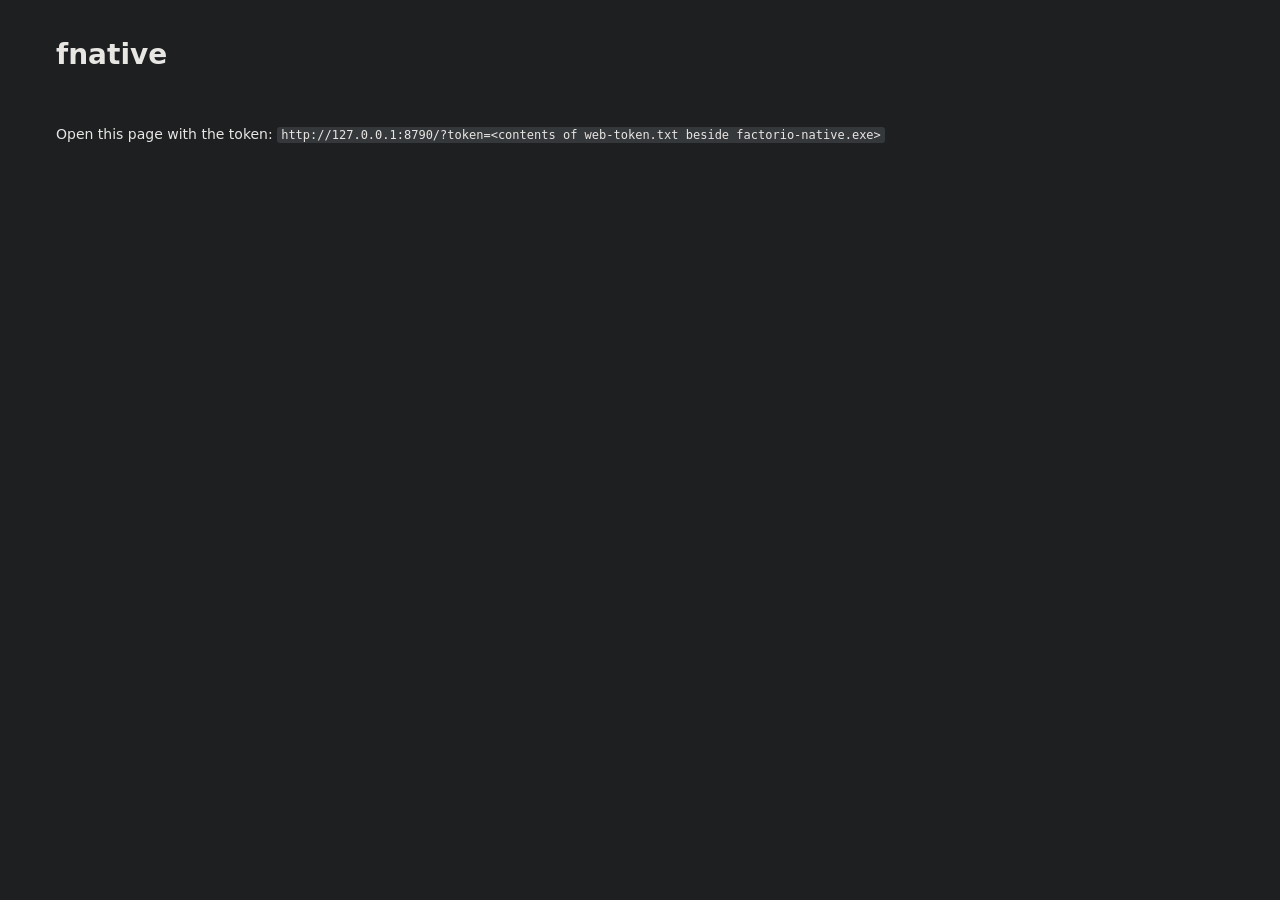
==== web/mods.html @ 9bd4dcda "Initial public release Co-Authored-By: Claude Opus 5.5 <noreply@anthropic.com>" ====
<!doctype html>
<html lang="en">
<head>
<meta charset="utf-8"><meta name="viewport" content="width=device-width, initial-scale=1">
<title>fnative mods</title>
<link rel="stylesheet" href="style.css">
</head>
<body>
<header>
  <h1><b>f</b>native</h1>
  <nav><a href="index.html">Dashboard</a><a class="on" href="mods.html">Mods</a><a href="startup.html">Startup</a></nav>
  <span id="hdr-status"></span>
</header>
<main class="wrap">
  <fieldset><legend>Mods</legend>
    <div class="row" style="margin-bottom:8px">
      <input id="q" placeholder="search name, title, author" size="28">
      <select id="show"><option value="all">all</option><option value="on">enabled</option><option value="off">disabled</option>
        <option value="new">added in the last 7 days</option><option value="upd">update on the portal</option></select>
      <button id="portal">Check the portal for updates</button>
      <span id="info" class="muted"></span>
    </div>
    <div class="scroll"><table id="t"></table></div>
    <p class="muted" style="font-size:12px">
      <b>Load</b>: the order the game loaded mods in at its last start (from its log); "–" = not loaded then (disabled,
      or enabled since). <b>Added</b>: when fnative first saw the mod (mods already there the first time: their file's
      date). <b>Updated</b>: when this version's file arrived. <b>Portal</b>: the newest release for this game version.
      Enabling and disabling stay in the game's own mod manager (it owns mod-list.json while it runs).</p>
  </fieldset>
</main>
<script src="common.js"></script>
<script>
if (!needToken()) {
  let mods = [], portal = {}, sortKey = "load", sortDir = 1;
  const day = (t) => t ? new Date(t * 1000).toISOString().slice(0, 10) : "–";
  const size = (b) => b > 1048576 ? (b / 1048576).toFixed(1) + " MB" : Math.max(1, Math.round(b / 1024)) + " kB";
  const vkey = (v) => (v || "0").split(".").map((x) => x.padStart(6, "0")).join(".");
  const newer = (m) => portal[m.name] && portal[m.name].version && vkey(portal[m.name].version) > vkey(m.version);
  const cols = [
    ["load", "Load", "num"], ["name", "Mod"], ["version", "Version"], ["added", "Added"], ["updated", "Updated"],
    ["size", "Size", "num"], ["author", "Author"], ["enabled", "On"], ["portal", "Portal"],
  ];
  function value(m, k) {
    if (k === "load") return m.load ?? 1e9;
    if (k === "name") return (m.title || m.name).toLowerCase();
    if (k === "version") return vkey(m.version);
    if (k === "portal") return newer(m) ? 0 : 1;
    if (k === "author") return (m.author || "").toLowerCase();
    return m[k];
  }
  function render() {
    const q = $("q").value.trim().toLowerCase(), show = $("show").value, week = Date.now() / 1000 - 7 * 86400;
    let rows = mods.filter((m) => (!q || [m.name, m.title, m.author].some((s) => (s || "").toLowerCase().includes(q)))
      && (show === "all" || (show === "on" && m.enabled) || (show === "off" && !m.enabled) || (show === "new" && m.added > week) || (show === "upd" && newer(m))));
    rows.sort((a, b) => { const x = value(a, sortKey), y = value(b, sortKey); return (x < y ? -1 : x > y ? 1 : 0) * sortDir; });
    $("t").innerHTML = "<tr>" + cols.map(([k, label, cls]) => `<th class="sort ${cls || ""} ${k === sortKey ? "on" : ""}" data-k="${k}">${label}${k === sortKey ? (sortDir > 0 ? " ▲" : " ▼") : ""}</th>`).join("") + "</tr>" +
      rows.map((m) => `<tr${m.enabled ? "" : ' class="muted"'}>
        <td class="num">${m.load ?? "–"}</td>
        <td><b>${esc(m.title)}</b> <span class="muted">${esc(m.name)}</span>${m.older_copies ? ` <span class="pill" title="${esc(m.older_copies.join(", "))}">+${m.older_copies.length} old</span>` : ""}</td>
        <td>${esc(m.version)}</td><td class="date">${day(m.added)}</td><td class="date">${day(m.updated)}</td><td class="num date">${size(m.size)}</td>
        <td>${esc(m.author)}</td><td>${m.enabled ? '<span class="ok">on</span>' : "off"}</td>
        <td>${portal[m.name] ? (newer(m) ? `<span class="accent">${esc(portal[m.name].version)} (${day(Date.parse(portal[m.name].released_at) / 1000)})</span>` : '<span class="muted">latest</span>') : ""}</td></tr>`).join("");
    $("info").textContent = `${rows.length} shown · ${mods.filter((m) => m.enabled).length} of ${mods.length} enabled`;
  }
  $("t").onclick = (e) => {
    const th = e.target.closest("th[data-k]"); if (!th) return;
    if (th.dataset.k === sortKey) sortDir = -sortDir; else { sortKey = th.dataset.k; sortDir = ["added", "updated", "size"].includes(sortKey) ? -1 : 1; }
    render();
  };
  $("q").oninput = render; $("show").onchange = render;
  $("portal").onclick = async () => {
    $("info").textContent = "asking the mod portal...";
    try { const p = await native("py", "fnative_tools.mods:portal"); if (p.error) throw new Error(p.error); portal = p; render(); }
    catch (e) { $("info").textContent = e.message; }
  };
  (async () => {
    $("info").textContent = "reading the mods folder...";
    try {
      const d = await native("py", "fnative_tools.mods:listing");
      mods = d.mods;
      $("hdr-status").innerHTML = `<code>${esc(d.mods_dir)}</code> · load order from the start at ${d.load_order_time ? new Date(d.load_order_time * 1000).toLocaleString() : "?"}`;
      render();
    } catch (e) { $("info").textContent = e.message; }
  })();
}
</script>
</body>
</html>
---- web/style.css ----
:root {
  --bg: #1d1f21; --panel: #2b2d2f; --panel2: #35383b; --line: #4a4d50; --fg: #e8e6e3; --muted: #a09d98;
  --accent: #f0a230; --accent2: #ffc864; --ok: #6fcf7f; --bad: #ef6b5b;
  --ui: "Titillium Web", "Segoe UI", system-ui, sans-serif; --mono: ui-monospace, Consolas, monospace;
}
* { box-sizing: border-box; }
body { margin: 0; background: var(--bg); color: var(--fg); font: 14px/1.45 var(--ui); }
header { display: flex; align-items: center; gap: 16px; padding: 8px 16px; background: var(--panel); border-bottom: 2px solid #000; flex-wrap: wrap; }
header h1 { margin: 0; font-size: 20px; } header h1 b { color: var(--accent); }
header nav a { color: var(--fg); text-decoration: none; padding: 4px 10px; border-radius: 3px; }
header nav a.on, header nav a:hover { background: var(--panel2); color: var(--accent2); }
#hdr-status { margin-left: auto; color: var(--muted); font-size: 12px; }
.wrap { max-width: 1200px; margin: 0 auto; padding: 16px; display: grid; gap: 16px; }
.grid { display: grid; gap: 16px; grid-template-columns: repeat(auto-fit, minmax(320px, 1fr)); }
fieldset { border: 1px solid var(--line); border-radius: 4px; padding: 10px 12px 12px; margin: 0; min-width: 0; background: var(--panel); }
legend { color: var(--accent2); font-weight: 600; font-size: 12px; letter-spacing: .08em; text-transform: uppercase; padding: 0 4px; }
button { background: #4c4f52; color: var(--fg); border: 1px solid #000; border-bottom-width: 3px; border-radius: 3px; padding: 5px 10px; font: 600 13px var(--ui); cursor: pointer; }
button.primary { background: var(--accent); color: #1d1f21; }
button:active { border-bottom-width: 1px; margin-top: 2px; }
input, select { background: var(--panel2); color: var(--fg); border: 1px solid var(--line); border-radius: 3px; padding: 4px 6px; font: 13px var(--ui); }
table { width: 100%; border-collapse: collapse; font-size: 13px; }
th { text-align: left; color: var(--muted); font-weight: 400; padding: 4px 6px; border-bottom: 1px solid var(--line); white-space: nowrap; }
th.sort { cursor: pointer; } th.sort:hover { color: var(--accent2); } th.on { color: var(--accent2); }
td { padding: 3px 6px; border-bottom: 1px solid #ffffff10; vertical-align: top; }
td.num, th.num { text-align: right; font-variant-numeric: tabular-nums; }
td.date { white-space: nowrap; font-variant-numeric: tabular-nums; }
tr:hover td { background: #ffffff08; }
.muted { color: var(--muted); } .ok { color: var(--ok); } .bad { color: var(--bad); } .accent { color: var(--accent2); }
.bar { height: 6px; background: var(--accent); border-radius: 2px; min-width: 1px; }
.row { display: flex; gap: 8px; align-items: center; flex-wrap: wrap; }
.pill { display: inline-block; padding: 0 6px; border-radius: 8px; background: var(--panel2); font-size: 12px; }
code { font: 12px var(--mono); background: var(--panel2); padding: 1px 4px; border-radius: 3px; }
.scroll { overflow-x: auto; }
@media (max-width: 640px) { .wrap { padding: 8px; } td, th { padding: 3px 4px; } }
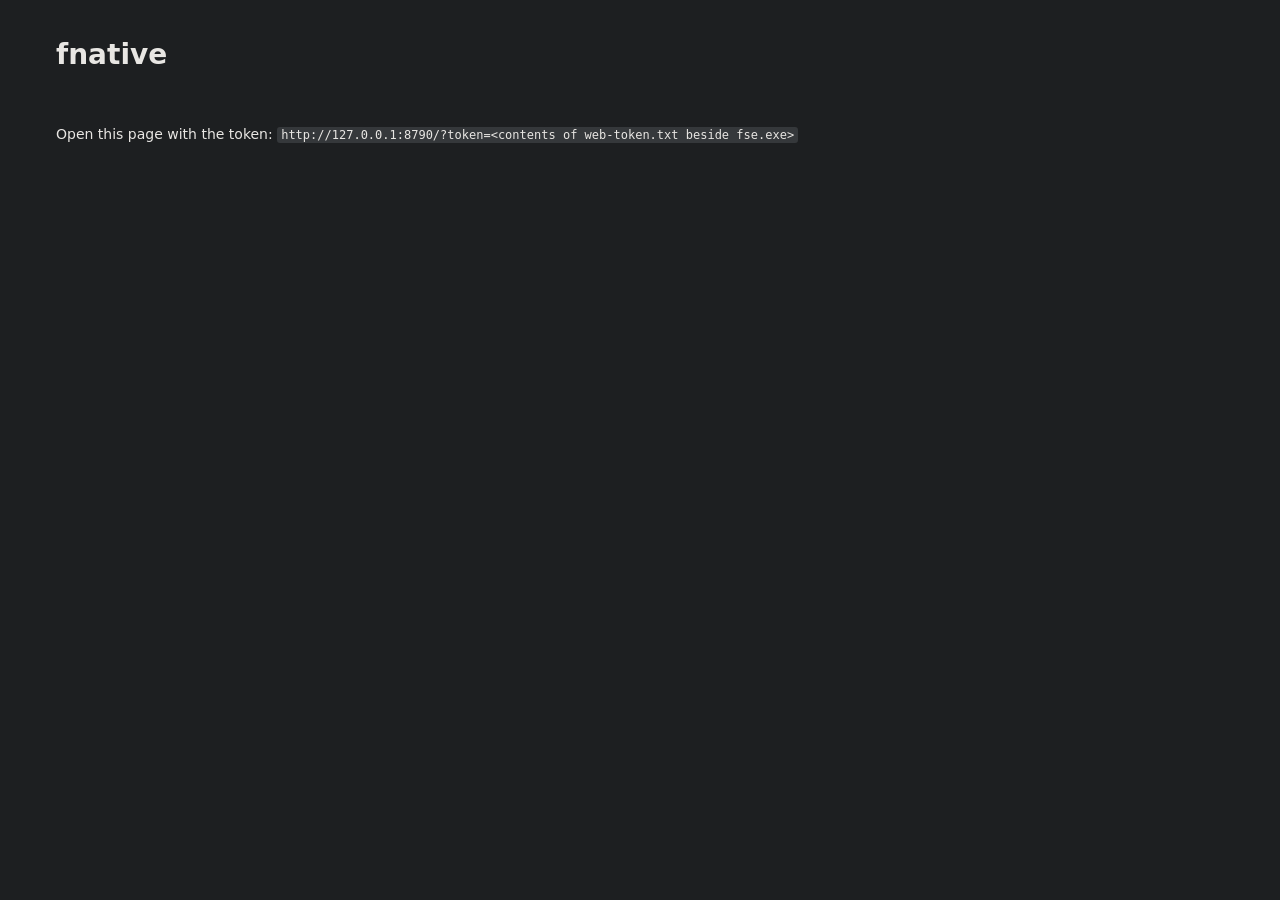
==== commit e086159c: "FSE 0.6.0: renamed from fnative; drop-in install (version.dll loader), no launcher or launch options" ====
--- a/web/mods.html
+++ b/web/mods.html
@@ -2,7 +2,7 @@
 <html lang="en">
 <head>
 <meta charset="utf-8"><meta name="viewport" content="width=device-width, initial-scale=1">
-<title>fnative mods</title>
+<title>fse mods</title>
 <link rel="stylesheet" href="style.css">
 </head>
 <body>
@@ -23,7 +23,7 @@
     <div class="scroll"><table id="t"></table></div>
     <p class="muted" style="font-size:12px">
       <b>Load</b>: the order the game loaded mods in at its last start (from its log); "–" = not loaded then (disabled,
-      or enabled since). <b>Added</b>: when fnative first saw the mod (mods already there the first time: their file's
+      or enabled since). <b>Added</b>: when fse first saw the mod (mods already there the first time: their file's
       date). <b>Updated</b>: when this version's file arrived. <b>Portal</b>: the newest release for this game version.
       Enabling and disabling stay in the game's own mod manager (it owns mod-list.json while it runs).</p>
   </fieldset>
@@ -70,13 +70,13 @@
   $("q").oninput = render; $("show").onchange = render;
   $("portal").onclick = async () => {
     $("info").textContent = "asking the mod portal...";
-    try { const p = await native("py", "fnative_tools.mods:portal"); if (p.error) throw new Error(p.error); portal = p; render(); }
+    try { const p = await native("py", "fse_tools.mods:portal"); if (p.error) throw new Error(p.error); portal = p; render(); }
     catch (e) { $("info").textContent = e.message; }
   };
   (async () => {
     $("info").textContent = "reading the mods folder...";
     try {
-      const d = await native("py", "fnative_tools.mods:listing");
+      const d = await native("py", "fse_tools.mods:listing");
       mods = d.mods;
       $("hdr-status").innerHTML = `<code>${esc(d.mods_dir)}</code> · load order from the start at ${d.load_order_time ? new Date(d.load_order_time * 1000).toLocaleString() : "?"}`;
       render();
